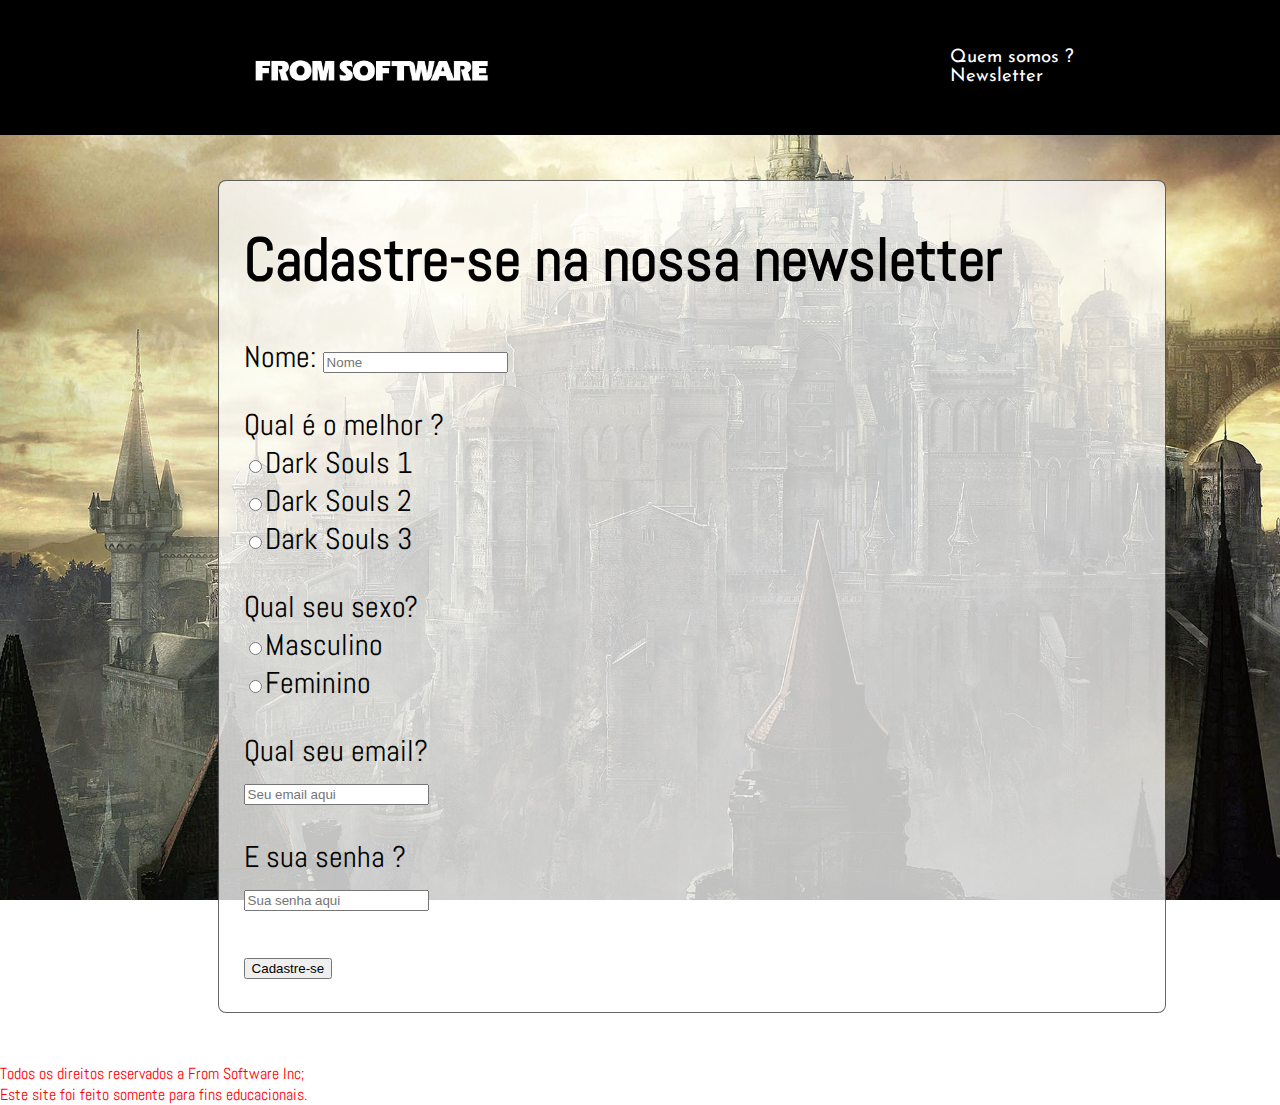
==== newsletter.html @ 25ddc8b1 "fazendo nova página para formulário" ====
<!DOCTYPE html>
<html lang="en">

<head>
    <meta charset="UTF-8">
    <meta http-equiv="X-UA-Compatible" content="IE=edge">
    <meta name="viewport" content="width=device-width, initial-scale=1.0">
    <link rel="icon" href="images/favicon/teste.ico">
    <link rel="stylesheet" href="css/news-style.css" class="rel">
    <title>Inscreva-se na nossa Newsletter</title>
</head>

<body>
    <header>
        <div id="menu">
            <img src="images/logos/From_Logo.webp" class="fromlogo">
            <div class="navLinks">
                <a href="index.html" class="links">Quem somos ?</a><br>
                <a href="newsletter.html" class="links">Newsletter</a>
                <!-- <details class="detailsNavLinks">
                     <summary>Nossos Jogos</summary>
                    <ul>
                        <li><a href="#" class="links">Demon's Souls</a></li>
                        <li><a href="#" class="links">Dark Souls 1</a></li>
                        <li><a href="#" class="links">Dark Souls 3</a></li>
                        <li><a href="#" class="links">Sekiro Shadows Die Twice</a></li>
                        <li><a href="#" class="links">Elden Ring</a></li>
                    </ul> 
                </details> -->
            </div>
        </div>
    </header>

    <article>
        <div class="container">
            <div class="form">
                <h1>Cadastre-se na nossa newsletter</h1>

                <form>
                    <p><label for="name">Nome</label>:
                        <input id=nome type="text" name="nome" placeholder="Nome" required minlength="5">
                    </p>

                    <p> <label for="MelhorDS">Qual é o melhor ?</label>
                        <br>
                        <input id="DS1" type="radio" value="DS1" name="ds"><label for="DS1">Dark Souls 1</label>
                        <br>
                        <input id="DS2" type="radio" value="DS2" name="ds"><label for="DS2">Dark Souls 2</label>
                        <br>
                        <input id="DS3" type="radio" value="DS3" name="ds"><label for="DS3">Dark Souls 3</label>
                        <br>
                    </p>

                    <p>
                        <label for="sexo">Qual seu sexo?</label>
                        <br>
                        <input type="radio" name="sexo" id="sexo" value="masculino"><label
                            for="masculino">Masculino</label>
                        <br>
                        <input type="radio" name="sexo" value="feminino" id="sexo"><label
                            for="feminino">Feminino</label>
                    </p>

                    <p>
                        <label for="email">Qual seu email?</label>
                        <br>
                        <input type="email" name="email" id="email" placeholder="Seu email aqui">
                    </p>

                    <p>
                        <label for="senha">E sua senha ?</label>
                        <br>
                        <input type="password" name="senha" id="senha" placeholder="Sua senha aqui">
                    </p>

                    <p>
                        <input type="submit" value="Cadastre-se">
                    </p>

                </form>
            </div>
        </div>

    </article>


    <footer>
        <div class="blue">
            Todos os direitos reservados a From Software Inc;<br>
            Este site foi feito somente para fins educacionais.
        </div>
    </footer>
</body>

</html>
---- css/news-style.css ----
@import url("https://fonts.googleapis.com/css2?family=Abel&family=Inconsolata&family=Josefin+Sans:wght@300&family=Kanit:wght@200&display=swap");

html,
body {
  margin: auto;
  padding: 0px;
  text-decoration: none;
}

a {
  text-decoration: none;
  color: black;
}

.fromlogo {
  width: 30vh;
}

.blue {
  color: red;
}

#menu {
  background-color: black;
  color: white;
  width: 100%;
  padding: 15px;
  font-size: 2.07vh;
  display: flex;
  justify-content: space-around;
  align-items: center;
  position: fixed;
  top: 0;
}

body {
  font-family: "Abel", sans-serif;
  background-image: url("/images/background_images/Best_Anor_Londo.jpg");
  background-repeat: no-repeat;
  background-size: cover;
  background-attachment: fixed;
}

.container {
  align-items: center;
  align-content: center;
  width: 70%;
  height: auto;
  border: 1px solid rgba(0, 0, 0, 0.6);
  margin-top: 180px;
  margin-left: 17%;
  margin-bottom: 50px;
  text-align: justify;
  padding-left: 25px;
  padding-right: 25px;
  font-size: 30px;
  background-color: rgba(255, 255, 255, 0.75);
  color: black;
  text-decoration: none;
  border-radius: 8px;
}
.navLinks {
  list-style: inside;
  list-style-type: none;
  margin: 0;
  padding: 0;
}

.detailsNavLinks {
  list-style: inside;
  list-style-type: none;
  margin: 0;
  padding: 0;
}

.links {
  text-decoration: none;
  color: white;
}

.links:hover {
  color: wheat;
}

#menu {
  font-family: "Josefin Sans", monospace;
}

.linklist:hover {
  color: blue;
  text-emphasis-color: grey;
  text-decoration: solid;
}

.tablejogo {
  display: flex;
  justify-content: space-around;
}
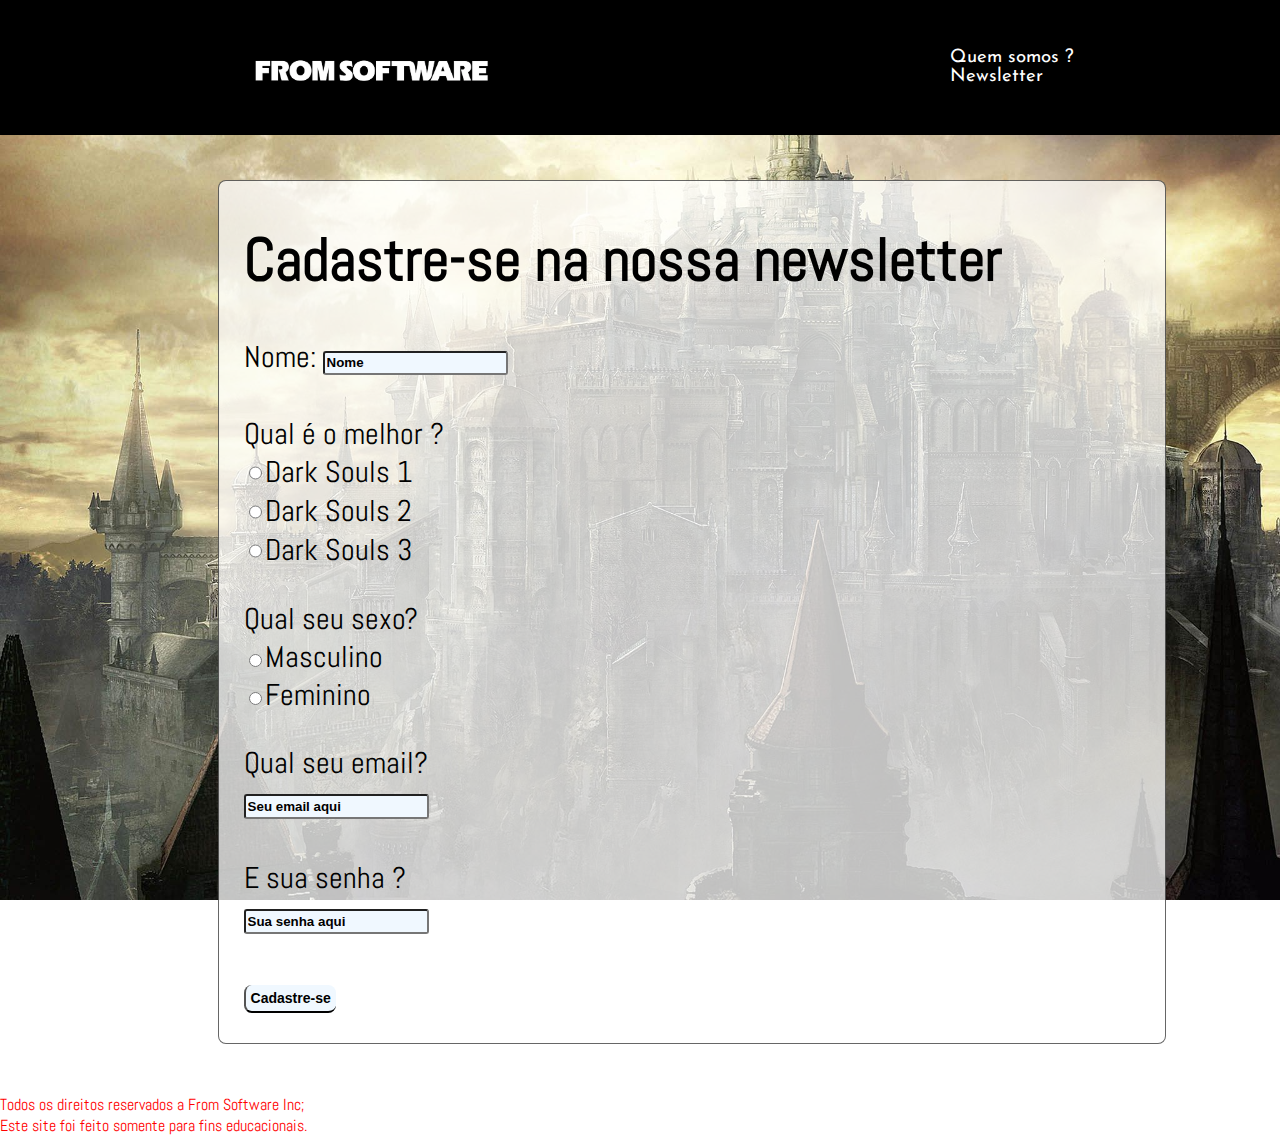
==== commit 03dc27bb: "estilizando formulário" ====
--- a/newsletter.html
+++ b/newsletter.html
@@ -38,16 +38,20 @@
 
                 <form>
                     <p><label for="name">Nome</label>:
-                        <input id=nome type="text" name="nome" placeholder="Nome" required minlength="5">
+                        <input id=nome type="text" name="nome" placeholder="Nome" required minlength="5"
+                            class="formataInput">
                     </p>
 
                     <p> <label for="MelhorDS">Qual é o melhor ?</label>
                         <br>
-                        <input id="DS1" type="radio" value="DS1" name="ds"><label for="DS1">Dark Souls 1</label>
+                        <input id="DS1" type="radio" value="DS1" name="ds" class="formataInput"><label for="DS1">Dark
+                            Souls 1</label>
                         <br>
-                        <input id="DS2" type="radio" value="DS2" name="ds"><label for="DS2">Dark Souls 2</label>
+                        <input id="DS2" type="radio" value="DS2" name="ds" class="formataInput"><label for="DS2">Dark
+                            Souls 2</label>
                         <br>
-                        <input id="DS3" type="radio" value="DS3" name="ds"><label for="DS3">Dark Souls 3</label>
+                        <input id="DS3" type="radio" value="DS3" name="ds" class="formataInput"><label for="DS3">Dark
+                            Souls 3</label>
                         <br>
                     </p>
 
@@ -64,13 +68,15 @@
                     <p>
                         <label for="email">Qual seu email?</label>
                         <br>
-                        <input type="email" name="email" id="email" placeholder="Seu email aqui">
+                        <input type="email" name="email" id="email" placeholder="Seu email aqui" required
+                            class="formataInput">
                     </p>
 
                     <p>
                         <label for="senha">E sua senha ?</label>
                         <br>
-                        <input type="password" name="senha" id="senha" placeholder="Sua senha aqui">
+                        <input type="password" name="senha" id="senha" placeholder="Sua senha aqui" required
+                            class="formataInput">
                     </p>
 
                     <p>
--- a/css/news-style.css
+++ b/css/news-style.css
@@ -96,3 +96,45 @@
   display: flex;
   justify-content: space-around;
 }
+
+label {
+  color: black;
+  font-weight: lighter;
+}
+
+.formataInput {
+  width: auto;
+  height: 2.06vh;
+  margin-top: 10px;
+  margin-bottom: 10px;
+  border-radius: 3px;
+  background-color: aliceblue;
+}
+
+input:hover {
+  background-color: dimgray;
+  border-color: blue;
+}
+
+input:focus {
+  background-color: aliceblue;
+  border-color: blue;
+  color: black;
+}
+
+input::placeholder {
+  color: black;
+  font-weight: bolder;
+}
+
+input[type="submit"] {
+  background-color: aliceblue;
+  color: black;
+  font-weight: bolder;
+  font-size: 14px;
+  padding: 5px;
+  border-radius: 0.86vh;
+  border-top: 5px lightgray;
+  border-right: 5px lightgrey;
+  background: linear-gradient(to left #fc00ff, #00dbde);
+}
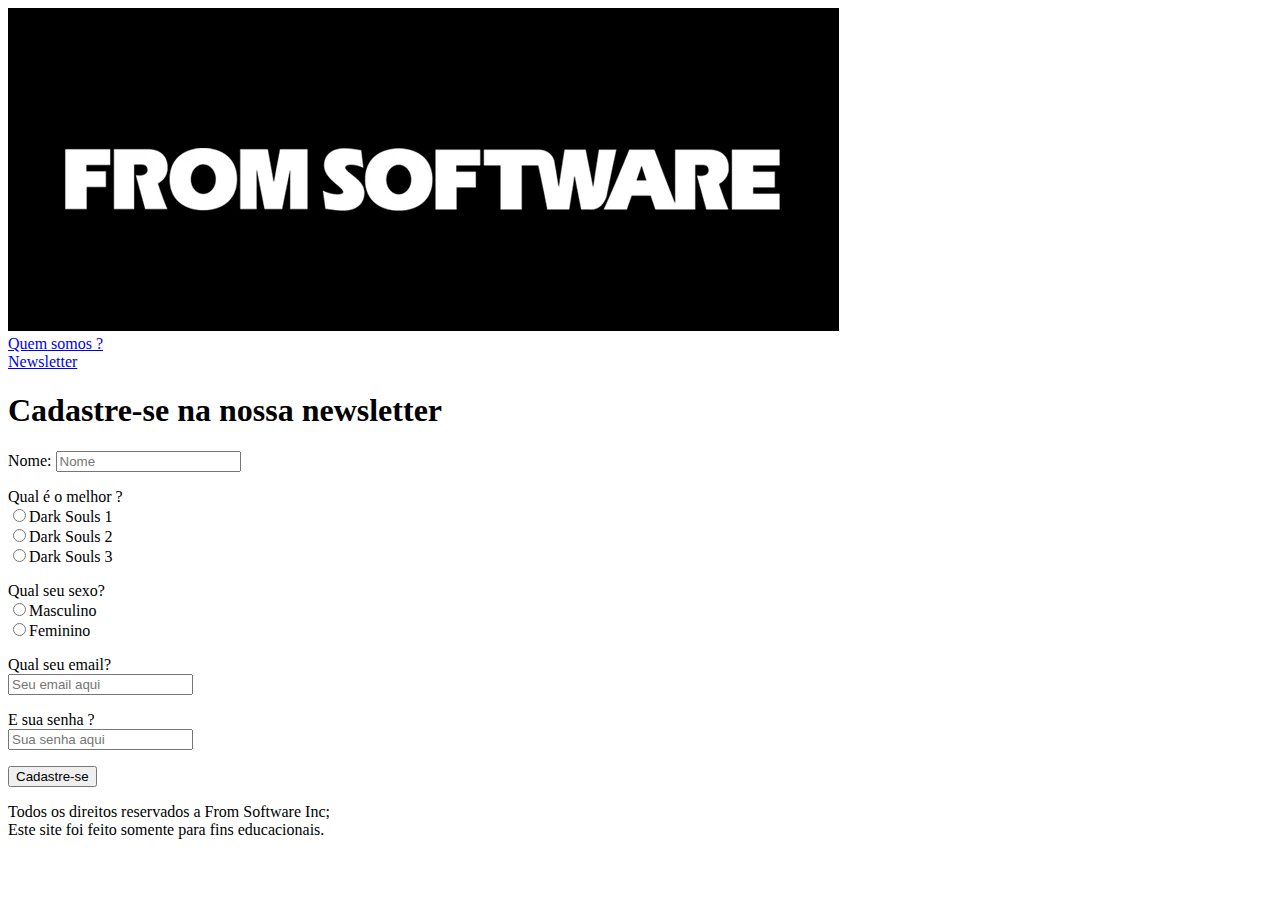
==== commit 94cf773a: "Update newsletter.html" ====
--- a/newsletter.html
+++ b/newsletter.html
@@ -6,7 +6,7 @@
     <meta http-equiv="X-UA-Compatible" content="IE=edge">
     <meta name="viewport" content="width=device-width, initial-scale=1.0">
     <link rel="icon" href="images/favicon/teste.ico">
-    <link rel="stylesheet" href="css/news-style.css" class="rel">
+    <link rel="stylesheet" href="/ProjetoSimone/css/news-style.css" class="rel">
     <title>Inscreva-se na nossa Newsletter</title>
 </head>
 
@@ -98,4 +98,4 @@
     </footer>
 </body>
 
-</html>+</html>
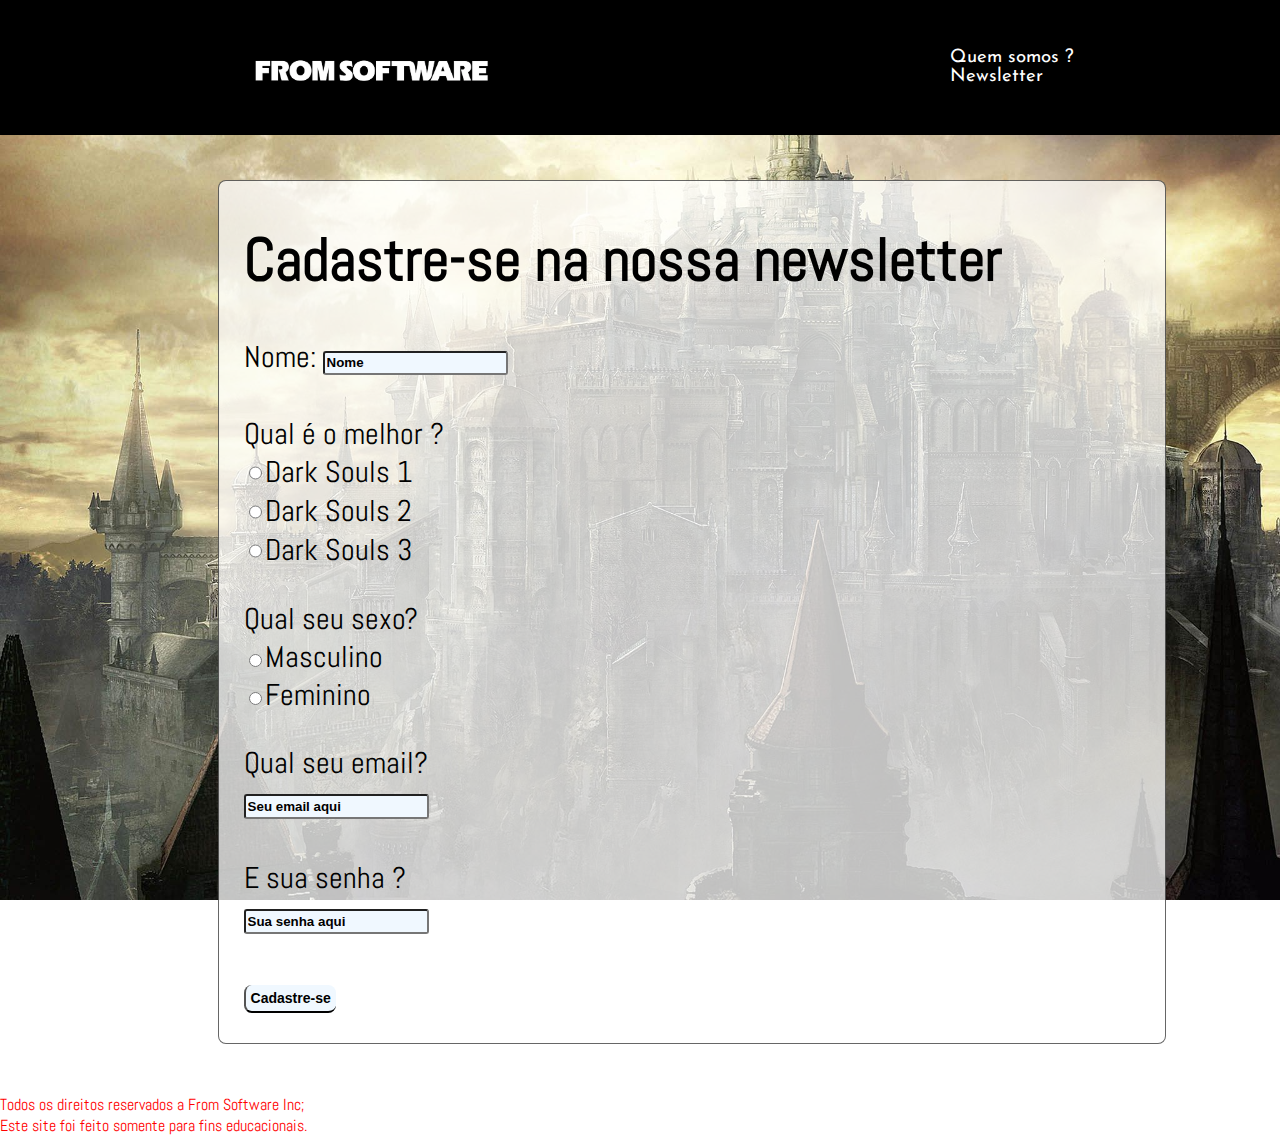
==== commit 1789fbe0: "melhorando css e html" ====
--- a/newsletter.html
+++ b/newsletter.html
@@ -6,7 +6,7 @@
     <meta http-equiv="X-UA-Compatible" content="IE=edge">
     <meta name="viewport" content="width=device-width, initial-scale=1.0">
     <link rel="icon" href="images/favicon/teste.ico">
-    <link rel="stylesheet" href="/ProjetoSimone/css/news-style.css" class="rel">
+    <link rel="stylesheet" href="/css/news-style.css" class="rel">
     <title>Inscreva-se na nossa Newsletter</title>
 </head>
 
@@ -98,4 +98,4 @@
     </footer>
 </body>
 
-</html>
+</html>--- a/css/news-style.css
+++ b/css/news-style.css
@@ -0,0 +1,140 @@
+@import url("https://fonts.googleapis.com/css2?family=Abel&family=Inconsolata&family=Josefin+Sans:wght@300&family=Kanit:wght@200&display=swap");
+
+html,
+body {
+  margin: auto;
+  padding: 0px;
+  text-decoration: none;
+}
+
+a {
+  text-decoration: none;
+  color: black;
+}
+
+.fromlogo {
+  width: 30vh;
+}
+
+.blue {
+  color: red;
+}
+
+#menu {
+  background-color: black;
+  color: white;
+  width: 100%;
+  padding: 15px;
+  font-size: 2.07vh;
+  display: flex;
+  justify-content: space-around;
+  align-items: center;
+  position: fixed;
+  top: 0;
+}
+
+body {
+  font-family: "Abel", sans-serif;
+  background-image: url("/images/background_images/Best_Anor_Londo.jpg");
+  background-repeat: no-repeat;
+  background-size: cover;
+  background-attachment: fixed;
+}
+
+.container {
+  align-items: center;
+  align-content: center;
+  width: 70%;
+  height: auto;
+  border: 1px solid rgba(0, 0, 0, 0.6);
+  margin-top: 180px;
+  margin-left: 17%;
+  margin-bottom: 50px;
+  text-align: justify;
+  padding-left: 25px;
+  padding-right: 25px;
+  font-size: 30px;
+  background-color: rgba(255, 255, 255, 0.75);
+  color: black;
+  text-decoration: none;
+  border-radius: 8px;
+}
+.navLinks {
+  list-style: inside;
+  list-style-type: none;
+  margin: 0;
+  padding: 0;
+}
+
+.detailsNavLinks {
+  list-style: inside;
+  list-style-type: none;
+  margin: 0;
+  padding: 0;
+}
+
+.links {
+  text-decoration: none;
+  color: white;
+}
+
+.links:hover {
+  color: wheat;
+}
+
+#menu {
+  font-family: "Josefin Sans", monospace;
+}
+
+.linklist:hover {
+  color: blue;
+  text-emphasis-color: grey;
+  text-decoration: solid;
+}
+
+.tablejogo {
+  display: flex;
+  justify-content: space-around;
+}
+
+label {
+  color: black;
+  font-weight: lighter;
+}
+
+.formataInput {
+  width: auto;
+  height: 2.06vh;
+  margin-top: 10px;
+  margin-bottom: 10px;
+  border-radius: 3px;
+  background-color: aliceblue;
+}
+
+input:hover {
+  background-color: dimgray;
+  border-color: blue;
+}
+
+input:focus {
+  background-color: aliceblue;
+  border-color: blue;
+  color: black;
+}
+
+input::placeholder {
+  color: black;
+  font-weight: bolder;
+}
+
+input[type="submit"] {
+  background-color: aliceblue;
+  color: black;
+  font-weight: bolder;
+  font-size: 14px;
+  padding: 5px;
+  border-radius: 0.86vh;
+  border-top: 5px lightgray;
+  border-right: 5px lightgrey;
+  background: linear-gradient(to left #fc00ff, #00dbde);
+}
